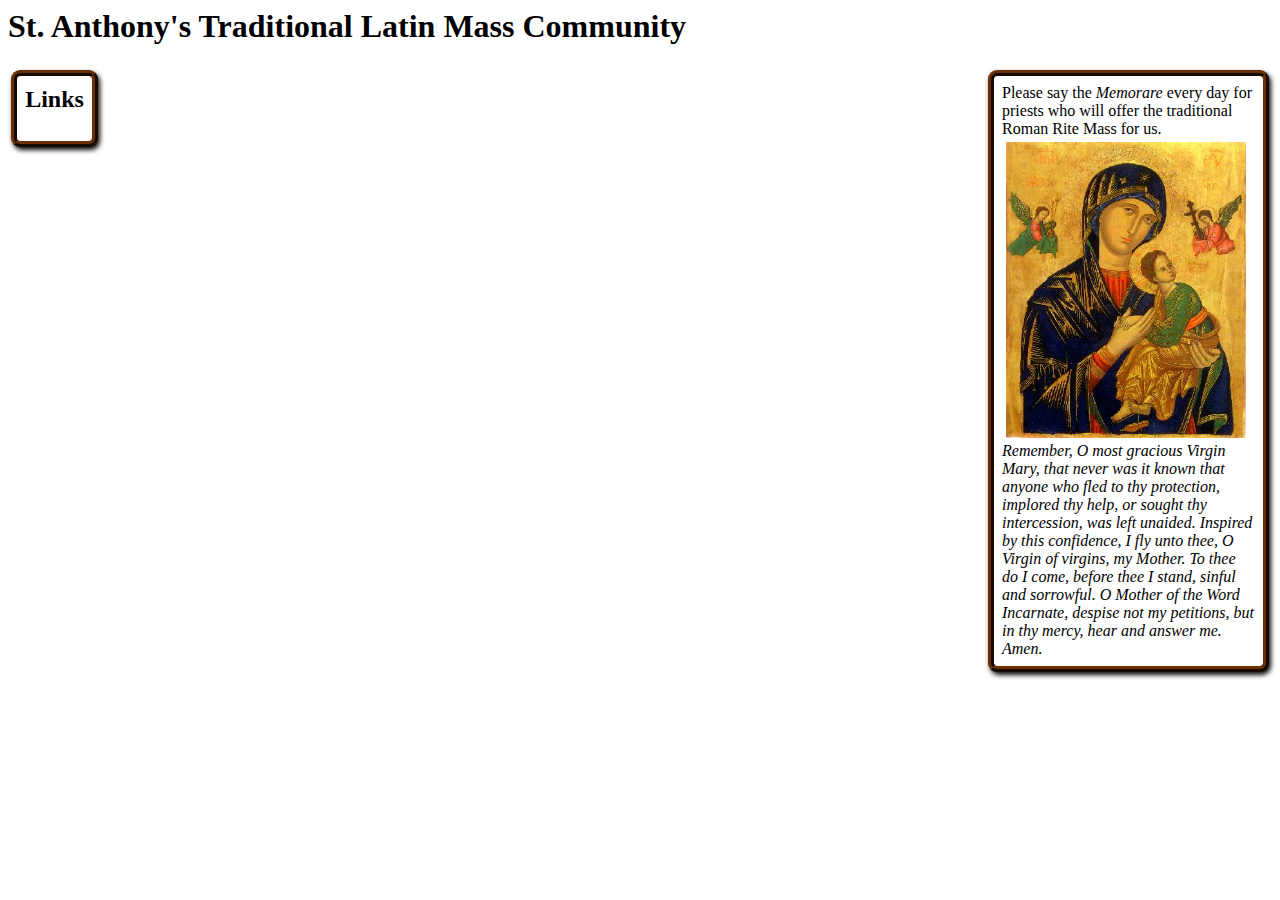
==== index.html @ 5465d53c "Add novena to home page" ====
<!DOCTYPE html charset="utf-8">
<html >
  <head>
    <title>St. Anthony's Traditional Latin Mass Community</title>
    <link rel="stylesheet" href="css/site.css"/>
    <style type="text/css">
    </style>
    <meta charset="UTF-8"/> 
  </head>
  <body>
    <div id="top-menu-bar">
    </div>
    <div class="content-main">
      <h1>St. Anthony's Traditional Latin Mass Community</h1>
    </div>
    <div id="novena" class="sidebar right">
      Please say the <i>Memorare</i> every day
      for priests who will offer the traditional
      Roman Rite Mass for us.
      <img src="contents/Our_Mother_of_Perpetual_Help.jpg"/>
      <i>Remember, O most gracious Virgin Mary,
        that never was it known that anyone who fled to thy protection,
        implored thy help, or sought thy intercession,
        was left unaided.
        Inspired by this confidence,
        I fly unto thee, O Virgin of virgins, my Mother.
        To thee do I come, before thee I stand, sinful and sorrowful.
        O Mother of the Word Incarnate,
        despise not my petitions,
        but in thy mercy, hear and answer me.<br/>
        Amen. </i>

    </div>
    <div class="sidebar left">
      <h2>Links</h2>
    </div>
  </body>
</html>
---- css/site.css ----
/* General CSS Settings */
body {
    
}

.sidebar {
    border: 6px ridge #6a2f03;
    border-radius: 9px;
    box-shadow: 2px 3px 5px #0b0a0a;
    max-width: 20%;
    margin: 0.2em;
    padding: 0.5em;
    background-color: white;
}

.sidebar h2 {
    text-align: center;
    margin-top: 2px;
}
.left {
    float: left;
    clear: left;
}

.right {
    float: right;
    clear: right;
}

#novena img {
    width: 95%;
    text-align: center;
    clear: both;
    padding: 4px;
}
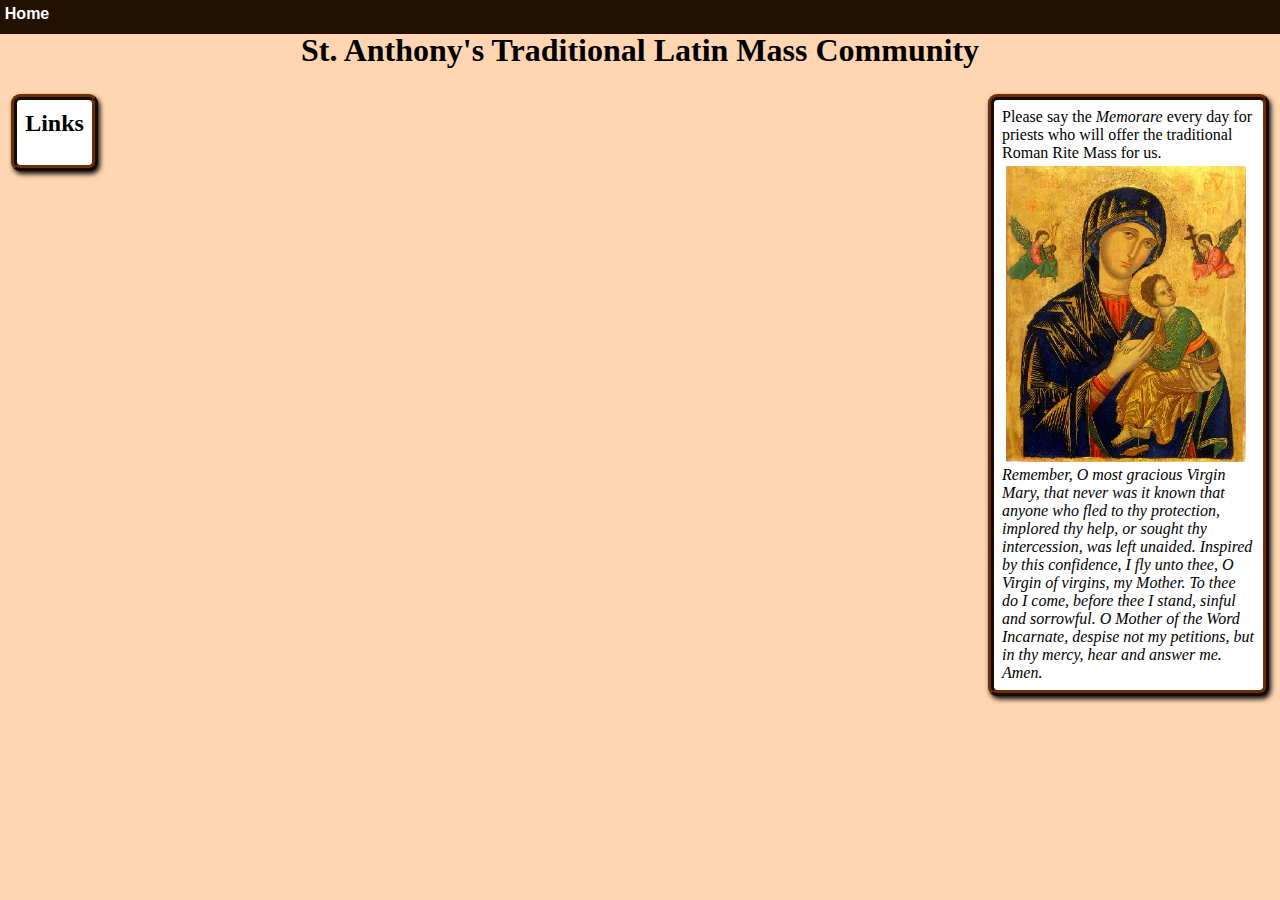
==== commit 9089461c: "Improve layout of the page" ====
--- a/index.html
+++ b/index.html
@@ -9,30 +9,35 @@
   </head>
   <body>
     <div id="top-menu-bar">
+      <div class="menu-item">
+        <a href="/">Home</a>
+      </div>
     </div>
-    <div class="content-main">
-      <h1>St. Anthony's Traditional Latin Mass Community</h1>
+    <div class="content">
+      <div class="content-main">
+        <h1>St. Anthony's Traditional Latin Mass Community</h1>
+      </div>
+      <div id="novena" class="sidebar right">
+        Please say the <i>Memorare</i> every day
+        for priests who will offer the traditional
+        Roman Rite Mass for us.
+        <img src="contents/Our_Mother_of_Perpetual_Help.jpg"/>
+        <i>Remember, O most gracious Virgin Mary,
+          that never was it known that anyone who fled to thy protection,
+          implored thy help, or sought thy intercession,
+          was left unaided.
+          Inspired by this confidence,
+          I fly unto thee, O Virgin of virgins, my Mother.
+          To thee do I come, before thee I stand, sinful and sorrowful.
+          O Mother of the Word Incarnate,
+          despise not my petitions,
+          but in thy mercy, hear and answer me.<br/>
+          Amen. </i>
+        
+      </div>
+      <div class="sidebar left">
+        <h2>Links</h2>
+      </div>
     </div>
-    <div id="novena" class="sidebar right">
-      Please say the <i>Memorare</i> every day
-      for priests who will offer the traditional
-      Roman Rite Mass for us.
-      <img src="contents/Our_Mother_of_Perpetual_Help.jpg"/>
-      <i>Remember, O most gracious Virgin Mary,
-        that never was it known that anyone who fled to thy protection,
-        implored thy help, or sought thy intercession,
-        was left unaided.
-        Inspired by this confidence,
-        I fly unto thee, O Virgin of virgins, my Mother.
-        To thee do I come, before thee I stand, sinful and sorrowful.
-        O Mother of the Word Incarnate,
-        despise not my petitions,
-        but in thy mercy, hear and answer me.<br/>
-        Amen. </i>
-
-    </div>
-    <div class="sidebar left">
-      <h2>Links</h2>
-    </div>
-  </body>
+</body>
 </html>
--- a/css/site.css
+++ b/css/site.css
@@ -1,6 +1,6 @@
 /* General CSS Settings */
 body {
-    
+    background-color: #ffd5b2;
 }
 
 .sidebar {
@@ -32,4 +32,33 @@
     text-align: center;
     clear: both;
     padding: 4px;
+}
+
+#top-menu-bar {
+    position: absolute;
+    top: 0;
+    left: 0;
+    height: 1.5em;
+    background-color: #221000;
+    color: white;
+    width: 100%;
+    padding: 0.3em;
+}
+
+#top-menu-bar + * {
+    margin-top: 2em;
+}
+
+#top-menu-bar .menu-item {
+    font-weight: bold;
+    font-family: sans-serif;
+}
+
+#top-menu-bar .menu-item > a {
+    color: white;
+    text-decoration: none;
+}
+
+h1 {
+    text-align: center;
 }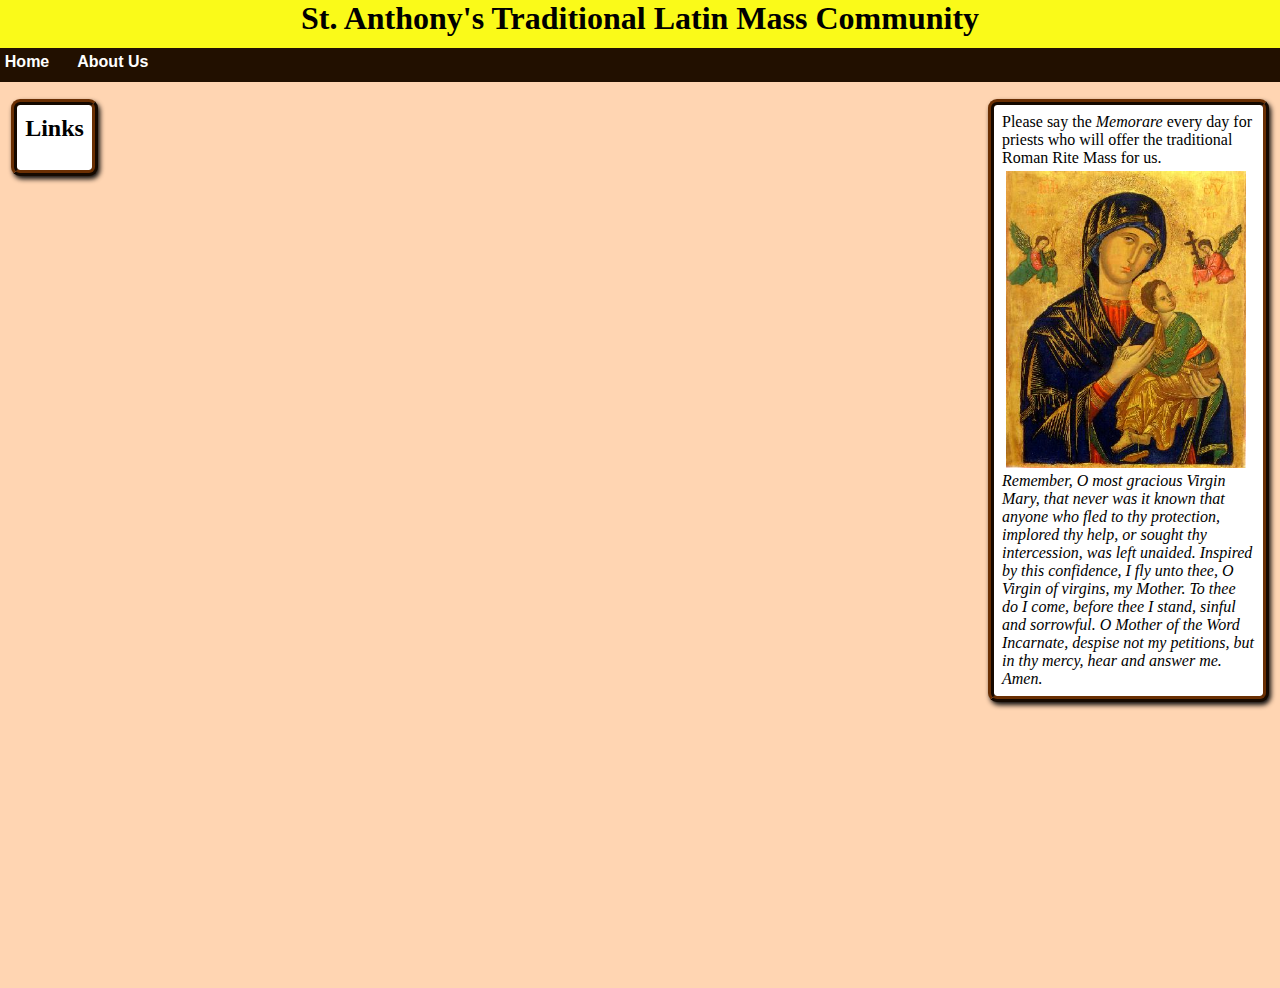
==== commit f0ce15b2: "Polish home page" ====
--- a/index.html
+++ b/index.html
@@ -8,14 +8,17 @@
     <meta charset="UTF-8"/> 
   </head>
   <body>
-    <div id="top-menu-bar">
-      <div class="menu-item">
-        <a href="/">Home</a>
+    <div id="page-header">
+      <h1>St. Anthony's Traditional Latin Mass Community</h1>
+      <div id="top-menu-bar">
+        <div class="menu-item">
+          <a href="/">Home</a>
+        </div>
+        <a class="menu-item">About Us</a>
       </div>
     </div>
     <div class="content">
       <div class="content-main">
-        <h1>St. Anthony's Traditional Latin Mass Community</h1>
       </div>
       <div id="novena" class="sidebar right">
         Please say the <i>Memorare</i> every day
--- a/css/site.css
+++ b/css/site.css
@@ -33,11 +33,21 @@
     clear: both;
     padding: 4px;
 }
-
-#top-menu-bar {
+#page-header {
+    background-color: #fafa19;
     position: absolute;
     top: 0;
     left: 0;
+    width: 100%;
+    
+}
+
+#page-header h1 {
+    height: 1.5em;
+    font-weight: bold;
+    margin: 0;
+}
+#top-menu-bar {
     height: 1.5em;
     background-color: #221000;
     color: white;
@@ -45,13 +55,15 @@
     padding: 0.3em;
 }
 
-#top-menu-bar + * {
-    margin-top: 2em;
+#page-header + * {
+    margin-top: 6em;
 }
 
 #top-menu-bar .menu-item {
     font-weight: bold;
     font-family: sans-serif;
+    display: inline-block;
+    padding-right: 1.5em;
 }
 
 #top-menu-bar .menu-item > a {
@@ -61,4 +73,4 @@
 
 h1 {
     text-align: center;
-}+}
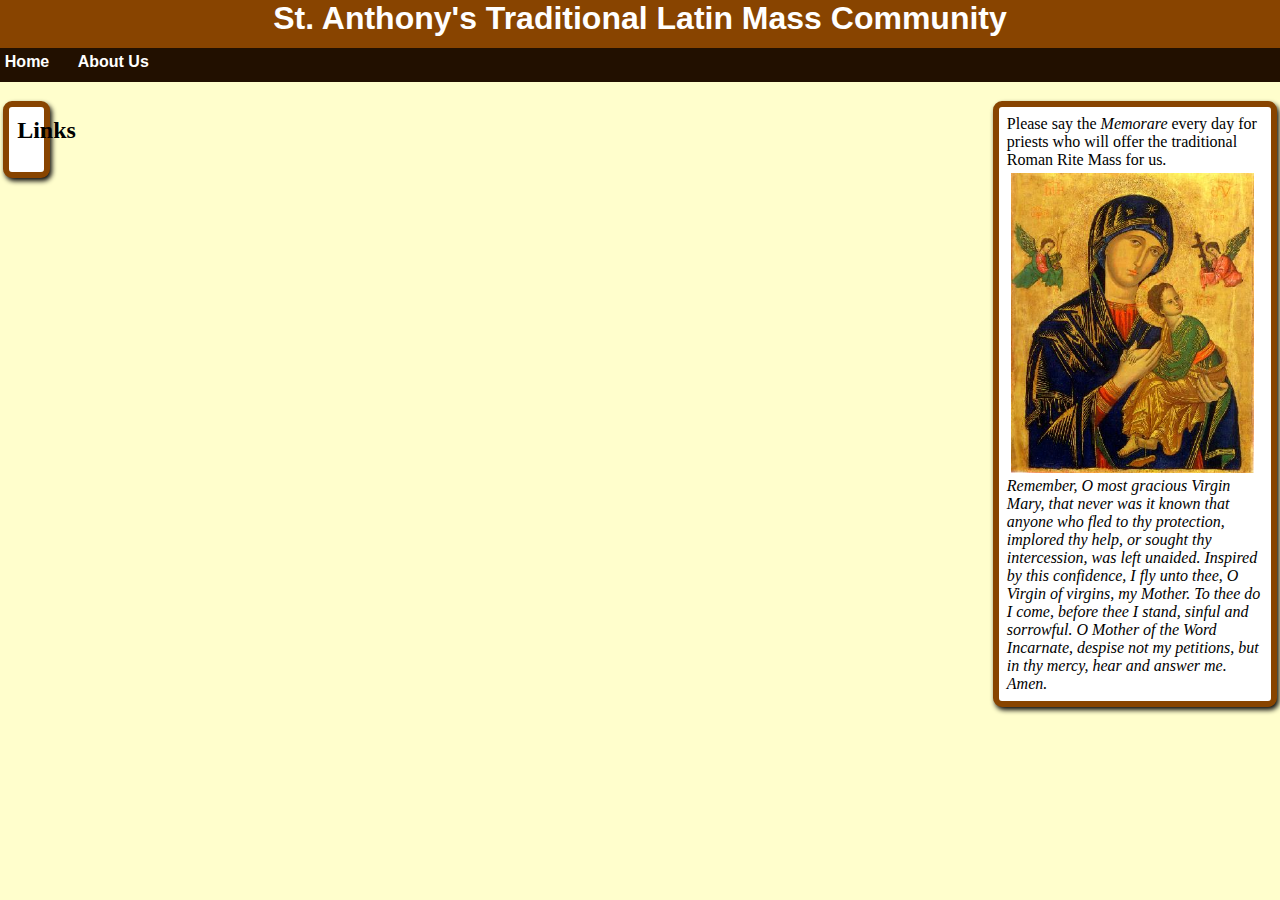
==== commit 8dfa5e0b: "rearrange home page" ====
--- a/index.html
+++ b/index.html
@@ -18,14 +18,21 @@
       </div>
     </div>
     <div class="content">
-      <div class="content-main">
+      <div id="left-panel">
+        <div class="sidebar left">
+          <h2>Links</h2>
+        </div>
       </div>
-      <div id="novena" class="sidebar right">
-        Please say the <i>Memorare</i> every day
-        for priests who will offer the traditional
-        Roman Rite Mass for us.
-        <img src="contents/Our_Mother_of_Perpetual_Help.jpg"/>
-        <i>Remember, O most gracious Virgin Mary,
+
+      <div id="content-main" class="content-main">
+      </div>
+      <div id="right-panel">
+        <div id="novena" class="sidebar right">
+          Please say the <i>Memorare</i> every day
+          for priests who will offer the traditional
+          Roman Rite Mass for us.
+          <img src="contents/Our_Mother_of_Perpetual_Help.jpg"/>
+          <i>Remember, O most gracious Virgin Mary,
           that never was it known that anyone who fled to thy protection,
           implored thy help, or sought thy intercession,
           was left unaided.
@@ -36,11 +43,8 @@
           despise not my petitions,
           but in thy mercy, hear and answer me.<br/>
           Amen. </i>
-        
-      </div>
-      <div class="sidebar left">
-        <h2>Links</h2>
+        </div>
       </div>
     </div>
-</body>
+  </body>
 </html>
--- a/css/site.css
+++ b/css/site.css
@@ -1,10 +1,12 @@
 /* General CSS Settings */
 body {
-    background-color: #ffd5b2;
+    background-color: #fffecc;
+    margin: 0;
+    padding: 0;
 }
 
 .sidebar {
-    border: 6px ridge #6a2f03;
+    border: 6px solid #840;
     border-radius: 9px;
     box-shadow: 2px 3px 5px #0b0a0a;
     max-width: 20%;
@@ -27,6 +29,9 @@
     clear: right;
 }
 
+#left-panel {
+    float: left;
+}
 #novena img {
     width: 95%;
     text-align: center;
@@ -34,18 +39,22 @@
     padding: 4px;
 }
 #page-header {
-    background-color: #fafa19;
-    position: absolute;
+    /* background-color: #fafa19; */
+    /* position: absolute; */
     top: 0;
     left: 0;
     width: 100%;
-    
+    margin: 0 0 5px 0;
+    font-family: sans-serif;
 }
 
 #page-header h1 {
     height: 1.5em;
     font-weight: bold;
     margin: 0;
+    background-color: #840;
+    color: white;
+    overflow: hidden;
 }
 #top-menu-bar {
     height: 1.5em;
@@ -56,7 +65,7 @@
 }
 
 #page-header + * {
-    margin-top: 6em;
+    margin-top: 1em;
 }
 
 #top-menu-bar .menu-item {
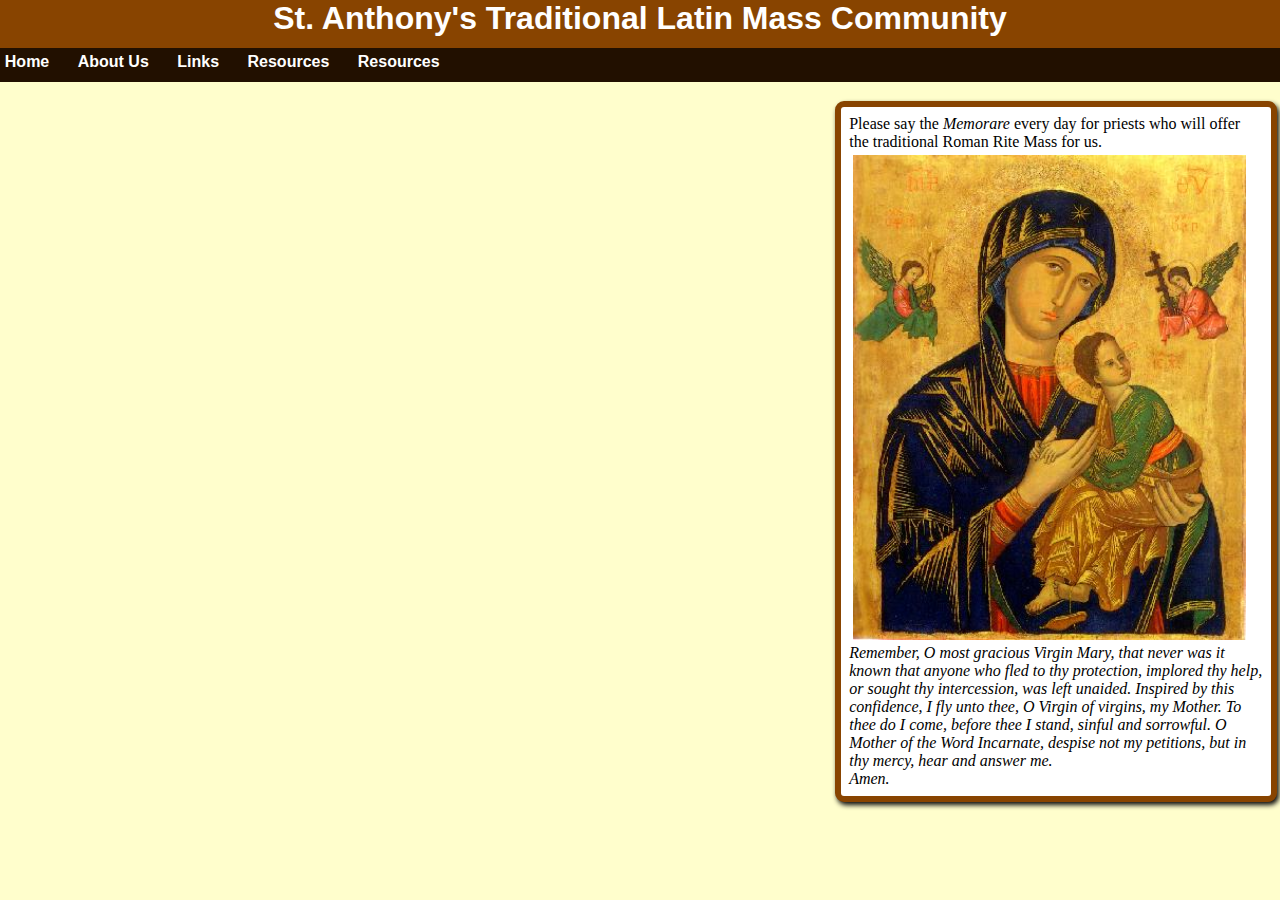
==== commit 845ab638: "Rearrange index file." ====
--- a/index.html
+++ b/index.html
@@ -15,16 +15,26 @@
           <a href="/">Home</a>
         </div>
         <a class="menu-item">About Us</a>
+        <a class="menu-item">Links</a>
+        <a class="menu-item">Resources</a>
+        <a class="menu-item">Resources</a>
       </div>
     </div>
+    
     <div class="content">
-      <div id="left-panel">
-        <div class="sidebar left">
-          <h2>Links</h2>
-        </div>
-      </div>
+      <!-- <div id="left-panel"> -->
+      <!--   <div class="sidebar left"> -->
+      <!--     <h2>Links</h2> -->
+      <!--   </div> -->
+      <!-- </div> -->
 
       <div id="content-main" class="content-main">
+        <div id="announcements">
+
+        </div>
+        <div id="news-feed">
+
+        </div>
       </div>
       <div id="right-panel">
         <div id="novena" class="sidebar right">
--- a/css/site.css
+++ b/css/site.css
@@ -9,7 +9,14 @@
     border: 6px solid #840;
     border-radius: 9px;
     box-shadow: 2px 3px 5px #0b0a0a;
-    max-width: 20%;
+    margin: 0.2em;
+    padding: 0.5em;
+    background-color: white;
+}
+.panel {
+    border: 6px solid #840;
+    border-radius: 9px;
+    box-shadow: 2px 3px 5px #0b0a0a;
     margin: 0.2em;
     padding: 0.5em;
     background-color: white;
@@ -29,9 +36,12 @@
     clear: right;
 }
 
-#left-panel {
-    float: left;
+#right-panel {
+    float: right;
+    max-width: 35%;
 }
+
+
 #novena img {
     width: 95%;
     text-align: center;
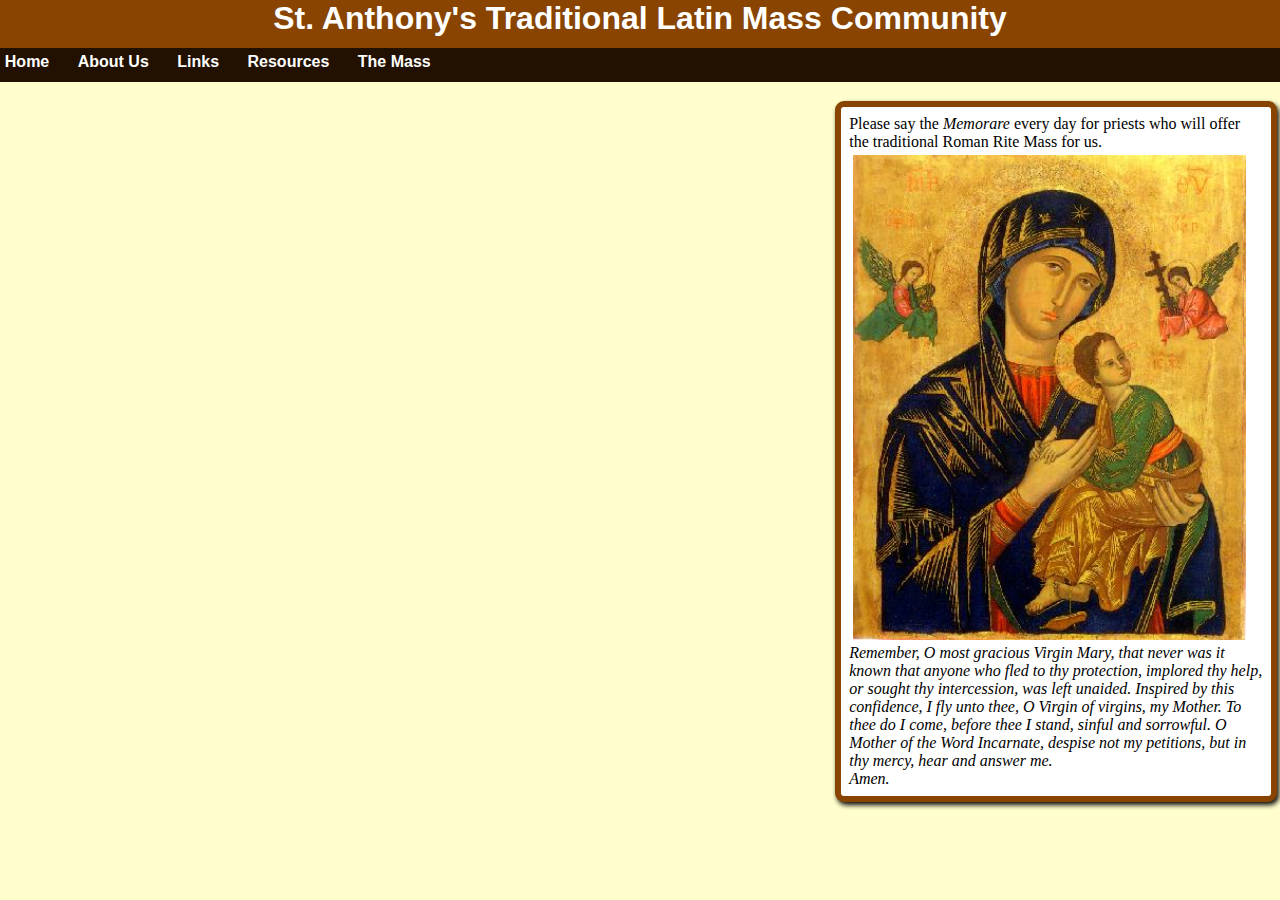
==== commit 4a2d78e6: "Create Groovy script to build the home page" ====
--- a/index.html
+++ b/index.html
@@ -11,13 +11,11 @@
     <div id="page-header">
       <h1>St. Anthony's Traditional Latin Mass Community</h1>
       <div id="top-menu-bar">
-        <div class="menu-item">
-          <a href="/">Home</a>
-        </div>
+        <a class="menu-item" href="/">Home</a>
         <a class="menu-item">About Us</a>
         <a class="menu-item">Links</a>
         <a class="menu-item">Resources</a>
-        <a class="menu-item">Resources</a>
+        <a class="menu-item">The Mass</a>
       </div>
     </div>
     
@@ -29,12 +27,12 @@
       <!-- </div> -->
 
       <div id="content-main" class="content-main">
-        <div id="announcements">
-
-        </div>
-        <div id="news-feed">
-
-        </div>
+        <!-- <div id="announcements"> -->
+        
+        <!-- </div> -->
+        <!-- <div id="news-feed"> -->
+        
+        <!-- </div> -->
       </div>
       <div id="right-panel">
         <div id="novena" class="sidebar right">
--- a/css/site.css
+++ b/css/site.css
@@ -83,6 +83,8 @@
     font-family: sans-serif;
     display: inline-block;
     padding-right: 1.5em;
+    color: white;
+    text-decoration: none;
 }
 
 #top-menu-bar .menu-item > a {
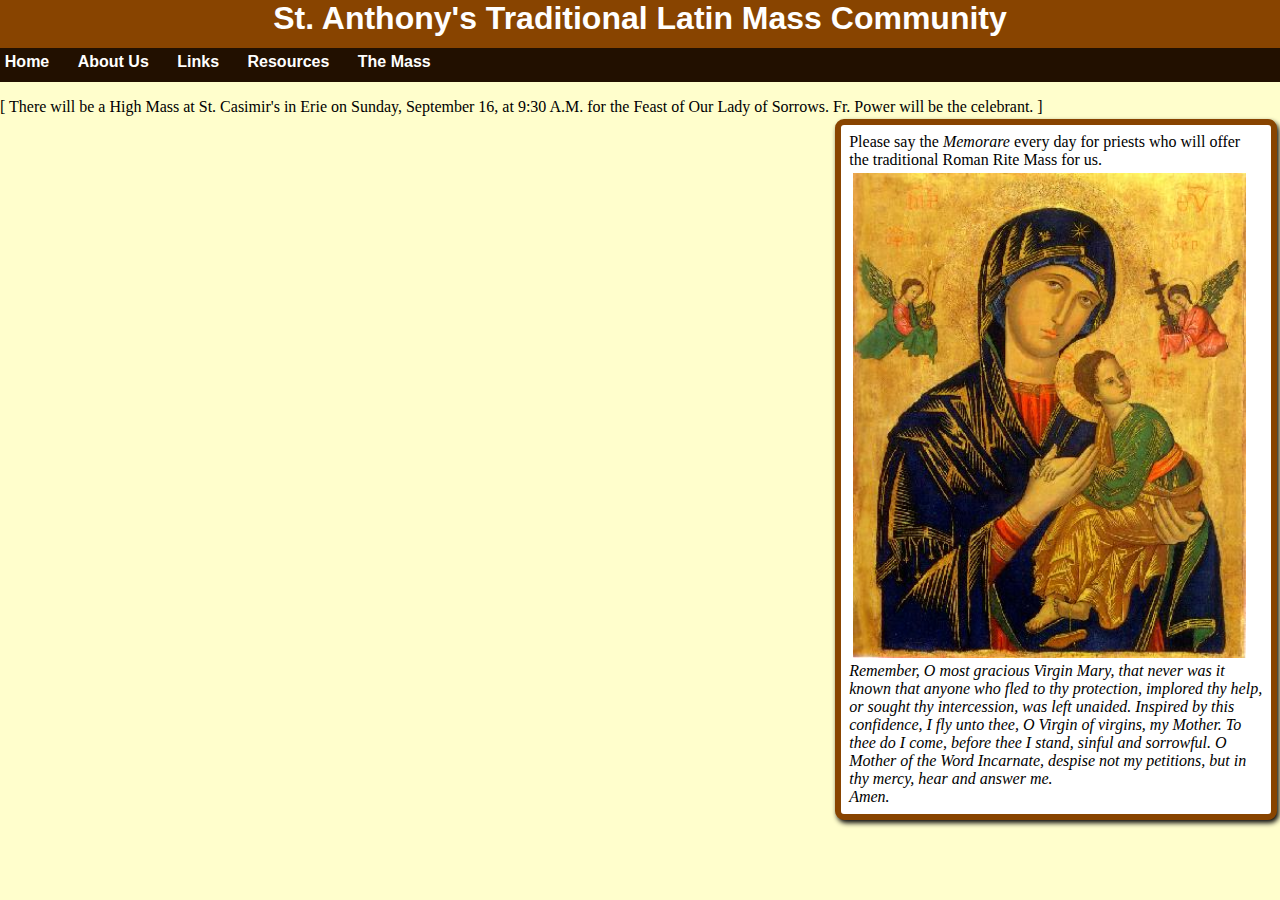
==== commit 307faa63: "Announcements" ====
--- a/index.html
+++ b/index.html
@@ -28,7 +28,9 @@
 
       <div id="content-main" class="content-main">
         <!-- <div id="announcements"> -->
-        
+        [
+  There will be a High Mass at St. Casimir's in Erie on Sunday, September 16, at 9:30 A.M. for the Feast of Our Lady of Sorrows.  Fr. Power will be the celebrant.
+]
         <!-- </div> -->
         <!-- <div id="news-feed"> -->
         
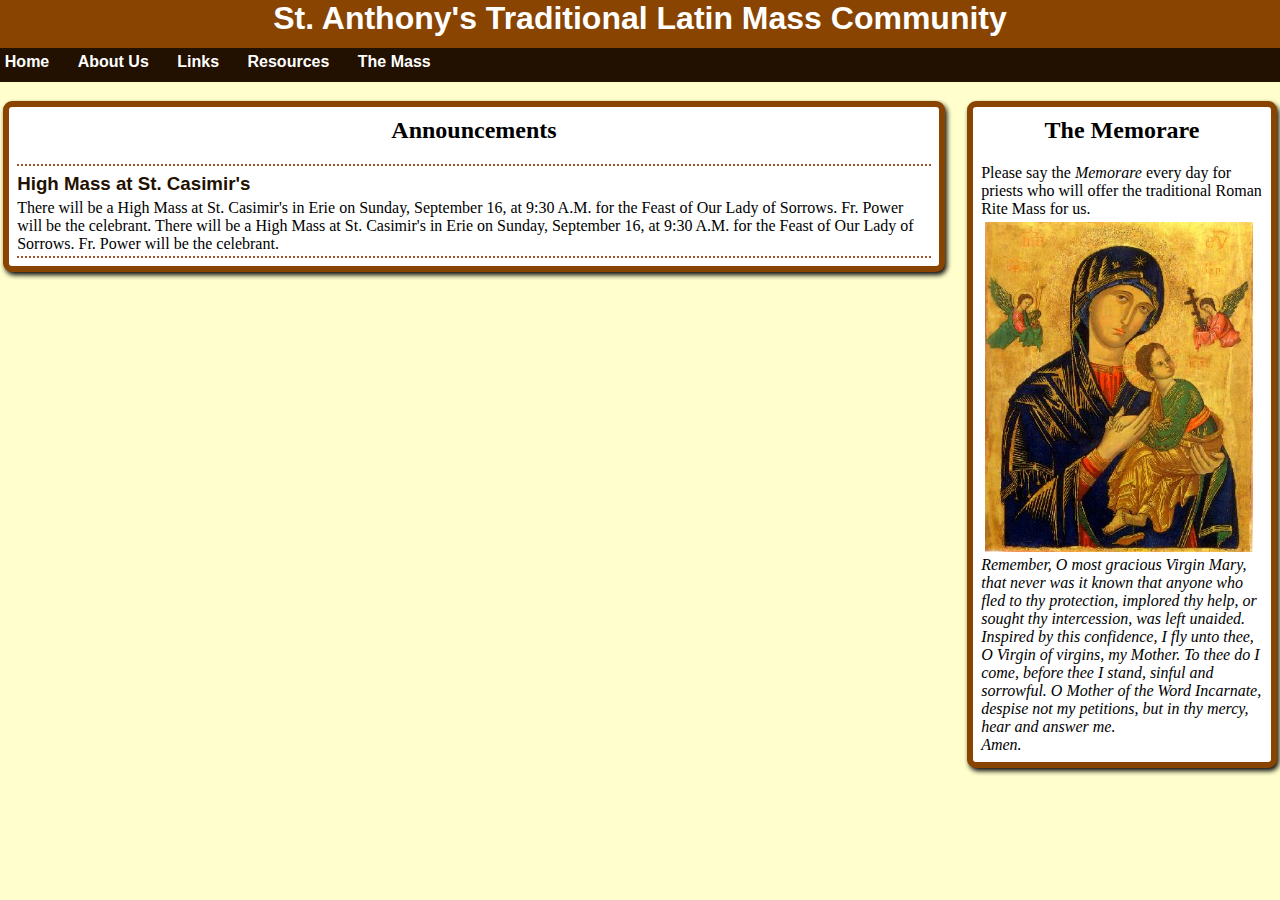
==== commit 85bc2634: "Add announcements" ====
--- a/index.html
+++ b/index.html
@@ -19,25 +19,37 @@
       </div>
     </div>
     
-    <div class="content">
-      <!-- <div id="left-panel"> -->
-      <!--   <div class="sidebar left"> -->
-      <!--     <h2>Links</h2> -->
-      <!--   </div> -->
-      <!-- </div> -->
-
+    <div id="content">
       <div id="content-main" class="content-main">
         <!-- <div id="announcements"> -->
-        [
+        
+<div class="panel announcements">
+  <h2>Announcements</h2>
+  
+  
+  <div class="announcement">
+    
+    <h3>High Mass at St. Casimir's</h3>
+    
   There will be a High Mass at St. Casimir's in Erie on Sunday, September 16, at 9:30 A.M. for the Feast of Our Lady of Sorrows.  Fr. Power will be the celebrant.
-]
+
+    
+    
+  There will be a High Mass at St. Casimir's in Erie on Sunday, September 16, at 9:30 A.M. for the Feast of Our Lady of Sorrows.  Fr. Power will be the celebrant.
+
+  </div>
+  
+</div>
+
+
         <!-- </div> -->
         <!-- <div id="news-feed"> -->
         
         <!-- </div> -->
       </div>
       <div id="right-panel">
-        <div id="novena" class="sidebar right">
+        <div id="novena" class="panel">
+          <h2>The Memorare</h2>
           Please say the <i>Memorare</i> every day
           for priests who will offer the traditional
           Roman Rite Mass for us.
--- a/css/site.css
+++ b/css/site.css
@@ -22,7 +22,7 @@
     background-color: white;
 }
 
-.sidebar h2 {
+.panel h2 {
     text-align: center;
     margin-top: 2px;
 }
@@ -37,8 +37,8 @@
 }
 
 #right-panel {
-    float: right;
-    max-width: 35%;
+    /* float: right; */
+    /* max-width: 35%; */
 }
 
 
@@ -95,3 +95,25 @@
 h1 {
     text-align: center;
 }
+
+h3 {
+    font-family: sans-serif;
+    color: #210;
+    margin: 7px 0 4px 0;
+}
+.announcement {
+    border-bottom: 2px dotted sienna;
+    padding: 0 0 3px 0;
+    border-top: 2px dotted sienna;
+}
+
+#content {
+    display: grid;
+    grid-template-columns: 3fr 1fr;
+    width: 100%;
+    grid-column-gap: 1em;
+}
+
+#content-main {
+
+}